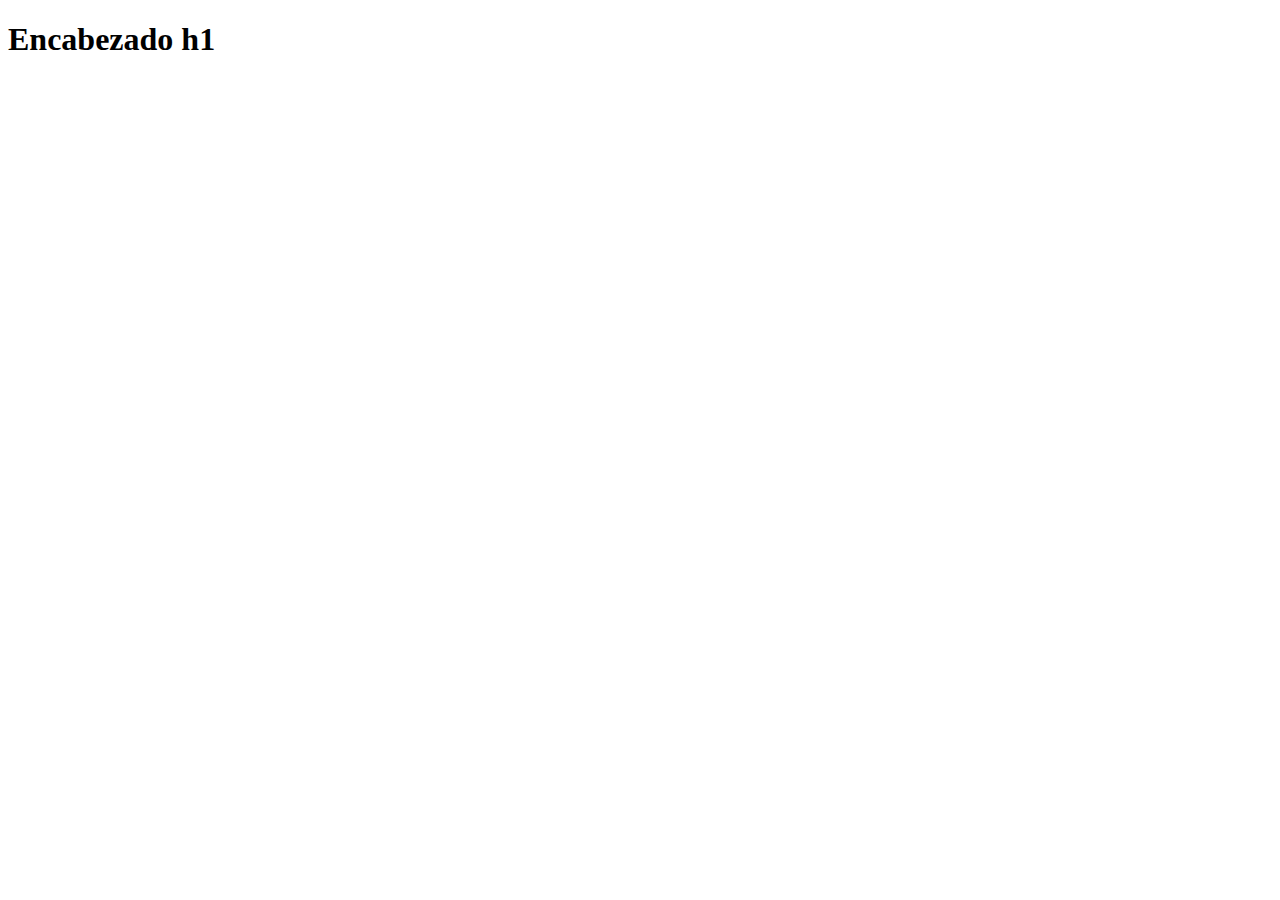
==== index.html @ 28900993 "i  Changes to be committed: 	new file:   css/misestilos.css 	new file:   index.html  Changes not sta" ====
<!DOCTYPE html>
<html lang="en">
<head>
    <meta charset="UTF-8">
    <meta http-equiv="X-UA-Compatible" content="IE=edge">
    <meta name="viewport" content="width=device-width, initial-scale=1.0">
    <title>Document</title>
    <link rel="stylesheet" href="css/misestilos.css">
</head>
<body>
    <h1>Encabezado h1</h1>
</body>
</html>
---- css/misestilos.css ----
hi{
    color: rgb(0, 255, 115);
}
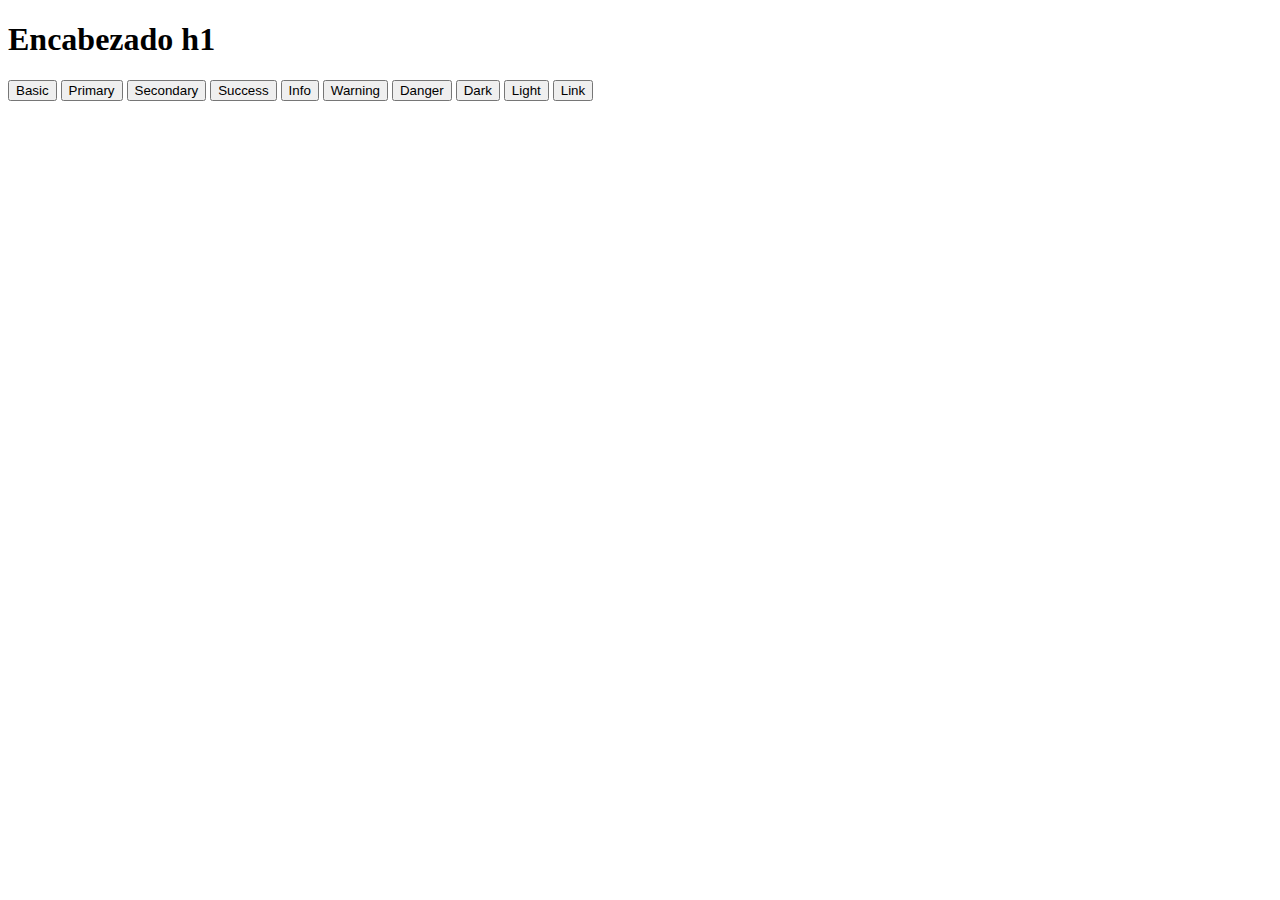
==== commit 2a79fbb0: "commit2" ====
--- a/index.html
+++ b/index.html
@@ -5,9 +5,21 @@
     <meta http-equiv="X-UA-Compatible" content="IE=edge">
     <meta name="viewport" content="width=device-width, initial-scale=1.0">
     <title>Document</title>
+    <link href="https://cdn.jsdelivr.net/npm/bootstrap@5.0.2/dist/css/bootstrap.min.css" rel="stylesheet" integrity="sha384-EVSTQN3/azprG1Anm3QDgpJLIm9Nao0Yz1ztcQTwFspd3yD65VohhpuuCOmLASjC" crossorigin="anonymous">
+<script src="https://cdn.jsdelivr.net/npm/bootstrap@5.0.2/dist/js/bootstrap.bundle.min.js" integrity="sha384-MrcW6ZMFYlzcLA8Nl+NtUVF0sA7MsXsP1UyJoMp4YLEuNSfAP+JcXn/tWtIaxVXM" crossorigin="anonymous"></script>
     <link rel="stylesheet" href="css/misestilos.css">
 </head>
 <body>
     <h1>Encabezado h1</h1>
+    <button type="button" class="btn">Basic</button>
+<button type="button" class="btn btn-primary">Primary</button>
+<button type="button" class="btn btn-secondary">Secondary</button>
+<button type="button" class="btn btn-success">Success</button>
+<button type="button" class="btn btn-info">Info</button>
+<button type="button" class="btn btn-warning">Warning</button>
+<button type="button" class="btn btn-danger">Danger</button>
+<button type="button" class="btn btn-dark">Dark</button>
+<button type="button" class="btn btn-light">Light</button>
+<button type="button" class="btn btn-link">Link</button>
 </body>
 </html>